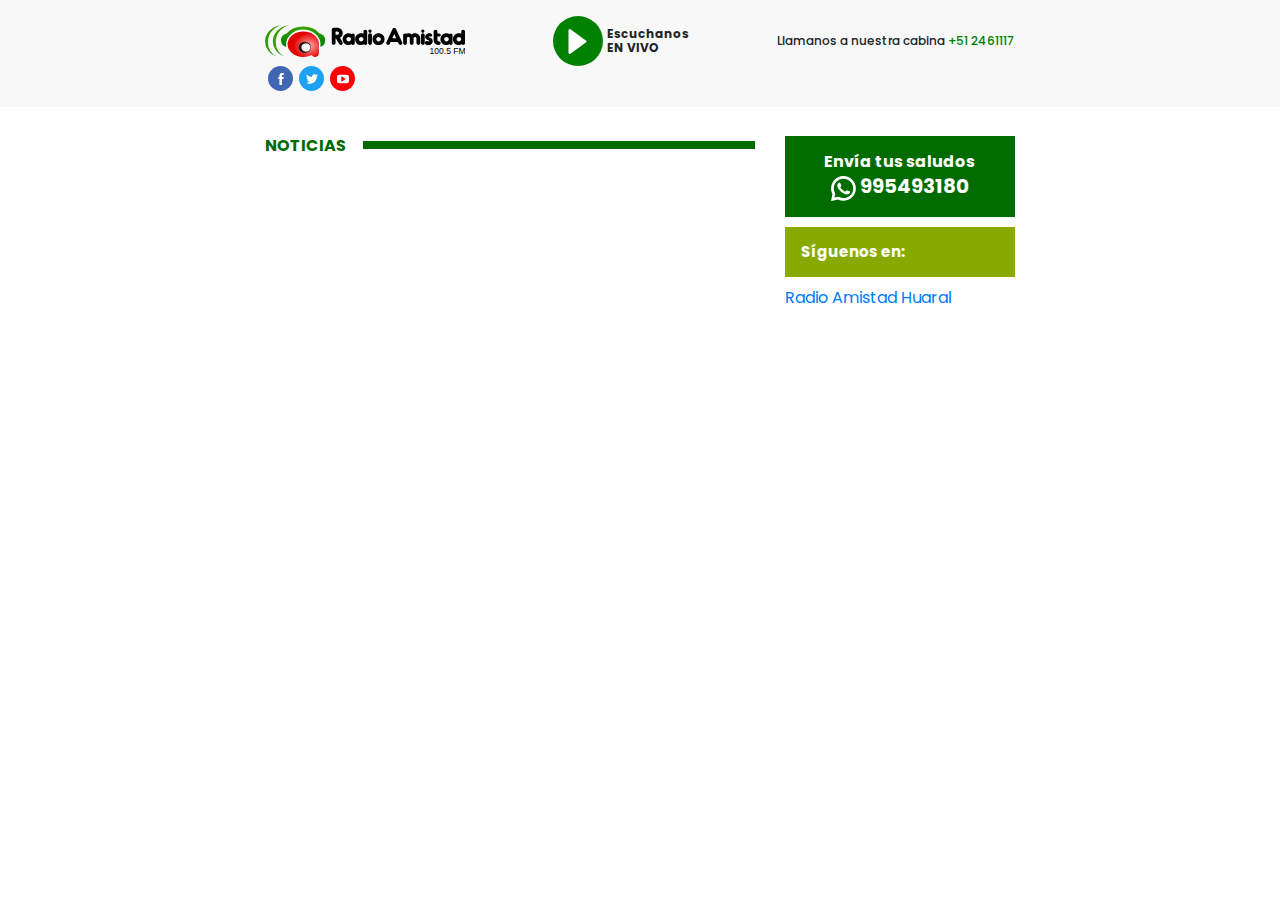
==== blog.html @ 7d195452 "radio and blog page updated" ====
<!DOCTYPE html>
<html lang="en">
<head>
  <meta charset="UTF-8">
  <meta name="viewport" content="width=device-width, initial-scale=1.0">
  <meta http-equiv="X-UA-Compatible" content="ie=edge">
  <link rel="stylesheet" href="https://stackpath.bootstrapcdn.com/bootstrap/4.3.1/css/bootstrap.min.css" integrity="sha384-ggOyR0iXCbMQv3Xipma34MD+dH/1fQ784/j6cY/iJTQUOhcWr7x9JvoRxT2MZw1T" crossorigin="anonymous">
  <link href="https://fonts.googleapis.com/css?family=Poppins&display=swap" rel="stylesheet">
  <link rel="stylesheet" href="main.css">
  <title>Blog</title>
</head>
<body>
  <header class="header radio">
    <div class="container">
      <div class="row d-flex justify-content-between  align-items-center">
        <div class="col-sm-auto d-flex align-items-center justify-content-center">
          <img class="img-logo" src="imgs/radio_amistad.svg" alt="radio amistad logo">
        </div>
        <div class="col-sm-auto d-flex align-items-center justify-content-center">
          <a href="#">
            <div class="circle playRadio">
              <img class="playIcon" src="imgs/playbtn.svg">
            </div>
          </a>
          <h6 class="plaRadioTXT font-weight-bold m-0">Escuchanos <br> EN VIVO</h6>
        </div>
        <div class="col-sm-auto d-flex align-items-center dm-none">
          <h6 class="headerContact m-0">Llamanos a nuestra cabina <span class="t-green">+51 2461117</span></h6>
        </div>
        <div class="sm-container col-sm-auto d-flex align-items-center dm-none justify-content-center">
          <a href="#" target="_blank" rel="noopener noreferrer">
            <div class="circle sn fb">
              <img class="snLgo" src="imgs/facebook-logo.svg">
            </div>
          </a>
          <a href="#" target="_blank" rel="noopener noreferrer">
            <div class="circle sn tt">
              <img class="snLgo" src="imgs/twitter.svg">
            </div>
          </a>
          <a href="#" target="_blank" rel="noopener noreferrer">
            <div class="circle sn yt">
              <img class="snLgo" src="imgs/youtube-logo.svg">
            </div>
          </a>
        </div>
      </div>
    </div>
  </header>
  <section class="radioOnline radio view">
    <div class="container">
      <div class="row radioTitle social">
        <div class="col-8">
          <div class="row">
            <div class="col d-flex align-items-center justify-content-between">
              <h5 class="title font-weight-bold">NOTICIAS<wbr></h5>
              <div class="bar"></div>
            </div>
          </div>
        </div>
        <div class="col">
          <div class="wppContainer socialItems">
            <h4 class="text-white font-weight-bold m-0">Envía tus saludos</h4>
            <img src="imgs/whatsapp.svg" alt="">
            <span class="text-white font-weight-bold">995493180</span>
          </div>
          <div class="socialMsj socialItems">
            <h6 class="text-white font-weight-bold m-0">Síguenos en:</h6>
          </div>
          <div class="fb-page" data-href="https://www.facebook.com/radioamistadoficial/" data-tabs="" data-width="263" data-height="" data-small-header="false" data-hide-cover="false" data-show-facepile="true"><blockquote cite="https://www.facebook.com/radioamistadoficial/" class="fb-xfbml-parse-ignore"><a href="https://www.facebook.com/radioamistadoficial/">Radio Amistad Huaral</a></blockquote></div>
        </div>
      </div>
    </div>
  </section>
  <script src="https://code.jquery.com/jquery-3.3.1.slim.min.js" integrity="sha384-q8i/X+965DzO0rT7abK41JStQIAqVgRVzpbzo5smXKp4YfRvH+8abtTE1Pi6jizo" crossorigin="anonymous"></script>
  <script src="https://cdnjs.cloudflare.com/ajax/libs/popper.js/1.14.7/umd/popper.min.js" integrity="sha384-UO2eT0CpHqdSJQ6hJty5KVphtPhzWj9WO1clHTMGa3JDZwrnQq4sF86dIHNDz0W1" crossorigin="anonymous"></script>
  <script src="https://stackpath.bootstrapcdn.com/bootstrap/4.3.1/js/bootstrap.min.js" integrity="sha384-JjSmVgyd0p3pXB1rRibZUAYoIIy6OrQ6VrjIEaFf/nJGzIxFDsf4x0xIM+B07jRM" crossorigin="anonymous"></script>
</body>
</html>
---- main.css ----
:root {
  --green-principal: #006C00;
  --green-secondary: #008000;
  --yellow-green: #88AA00;
  --grey: #ECECEC;
}

html, body {
  font-family: 'Poppins', sans-serif;
}

/* Modifying container */
.container {
  max-width: 780px;
}


/*************** INDEX **************/
/* Header radio */
.header.radio {
  background-color: #f8f8f8;
  padding: 1rem 0;
}

.img-logo {
  width: 200px;
}

.sm-container a {
  padding: 0 3px;
}

/* Circles */
.circle {
  display: flex;
  justify-content: center;
  align-items: center;
  border-radius: 50%;
}

/* Play BTN */
.playRadio {
  width: 50px;
  height: 50px;
  background-color: var(--green-secondary);
  margin-right: .3rem;
}

.playIcon {
  width: 25px;
  color: #ffffff;
}

.plaRadioTXT {
  font-size: 12px;
}

/* Contact in header */
.headerContact {
  font-size: 12px;
}

.t-green {
  color: var(--green-secondary);
}

/* Social icons */
.sn {
  width: 25px;
  height: 25px;
}

.snLgo {
  width: 12px;
}

.sn.fb {
  background-color: #4267B2;
}

.sn.tt {
  background-color: #1DA1F2;
}

.sn.yt {
  background-color: #FF0000;
}

/* Navbar */
.navbar.radio {
  background-color: var(--green-secondary);
}

.navRadio {
  color: #ffffff;
}

.navRadio.active {
  background-color: var(--green-principal) !important;
}

.navbar.radio .container .nav-pills a {
  font-size: 15px;
}

.navbar.radio .container .nav-pills a:hover {
  color: #ffffff;
}


/* Carousel News */
.newsCarousel.radio {
  padding: 2rem 0;
}

#carouselNewsInfo {
  border-bottom: 5px solid var(--green-principal);
}

.carousel.slide a {
  background-color: #000000;
  padding: .5rem;
}

.carousel.slide .carousel-control-prev {
  right: 42px;
  left: auto;
}

.carousel.slide .carousel-control-next, .carousel-control-prev {
  align-items: flex-start;
  width: auto;
  bottom: auto;
  opacity: 1;
}

.carousel.slide a:hover, .carousel.slide a:active {
  background-color: var(--green-principal);
}

.carousel.slide .carousel-control-prev-icon {
  background-image: url('imgs/back.svg');
}

.carousel.slide .carousel-control-next-icon {
  background-image: url('imgs/next.svg');
}

#carouselNewsInfo .carousel-caption {
  background-color: #000000;
  padding: 30px 1rem 1rem;
  opacity: 0.8;
  right: 0;
  bottom: 0;
  left: 0;
  text-align: left;
}

#carouselNewsInfo .carousel-caption p {
  margin-bottom: 0;
  font-size: 14px;
}

#carouselNewsInfo .newsTag {
  background-color: #1DA1F2;
  position: absolute;
  top: -12px;
  padding: .4rem .6rem;
}

#carouselNewsInfo .newsTag h6 {
  color: #ffffff;
  font-size: 12px;
  text-transform: uppercase;
}


/* Lo Nuevo Noticias */
.lastNews.radio {
  background-color: var(--green-principal);
  padding: 2rem 0 0;
  margin-bottom: 8rem;
}

.lastNews.radio .newsHeader {
  margin-bottom: 1.5rem;
}

.lastNews.radio .newsHeader .lastNewsBtn {
  background-color: var(--yellow-green);
  border: none;
  padding: .6rem 1rem;
  border-radius: 25px;
  font-size: 14px;
}

.lastNews.radio .container{
  margin-bottom: -7rem;
}

.lastNews.radio .newImgs .col img{
  width: 100%;
  border: 3px solid #ffffff;
  border-radius: 0 !important;
}

.lastNews.radio #lastNewsCarousel {
  padding-bottom: 1rem;
}

.lastNews.radio #lastNewsCarousel .carousel-indicators{
  margin-bottom: 0;
}

.lastNews.radio #lastNewsCarousel li{
  width: 15px;
  height: 15px;
  border: 0;
  border-radius: 50%;
  background-color: var(--green-secondary);
}


/* Trending Topics */
.trendingTitle {
  color: var(--green-principal);
  text-transform: uppercase;
}

#carouselTrending .carousel-caption {
  position: relative;
  margin: 1rem 0;
  padding: 0 .6rem;
  right: 0;
  bottom: 0;
  left: 0;
  text-align: left;
  border-left: 5px solid var(--green-principal);
}

.trendingTopics.radio {
  padding: 1rem 0;
}

.row.social .socialItems {
  margin-bottom: .6rem;
}

.wppContainer {
  background-color: var(--green-principal);
  text-align: center;
  padding: 1rem;
}

.socialMsj {
  background-color: var(--yellow-green);
  text-align: left;
  padding: 1rem;
}

.socialMsj h6 {
  font-size: 15px;
}

.wppContainer h4 {
  font-size: 16px;
}

.wppContainer span {
  font-size: 20px;
}

.wppContainer img {
  width: 25px;
}


/* Footer */
footer {
  background-color: var(--grey);
  padding: 1.5rem 1rem;
}

footer .col {
  margin: .3rem 0;
}

footer h6 {
  font-size: 12px;
}

/*************** RADIO PAGE **************/
/* Radio header */
.radioTitle {
  padding: 1.8rem 0;
}

.radioTitle .title {
  color: var(--green-principal);
  font-size: 16px;
  margin: 0 .8rem 0 0;
}

.radioTitle .bar {
  background-color: var(--green-principal);
  width: 80%;
  height: .5rem;
}

/* Radio online section */
.radioOnline .radioTextInfo {
  font-size: 14px;
  color: var(--green-principal);
}


/* Media queries */
@media (max-width: 992px) {
  .trendingTopics.radio .social .col-8 {
    flex: 3;
    max-width: 100%;
  }

  .trendingTopics.radio .social .socialItems {
    width: 230px;
  }
}


@media (max-width: 768px)  {
  .img-logo {
    width: 180px;
  }

  .header.radio .col-sm-auto:first-child {
    margin-bottom: 10px;
  }

  .playRadio {
    width: 45px;
    height: 43px;
  }

  .navbar.radio .container .nav-pills a {
    font-size: 12px;
  }

  .trendingTopics.radio .social {
    display: flex;
    flex-direction: column;
  }

  .trendingTopics.radio .social .col {
    margin-top: 1rem;
    display: flex;
    flex-direction: column;
    align-items: center;
  }

  .radioTitle .title {
    font-size: 13px;
  }

  .radioTitle .bar {
    height: .3rem;
  }
}

@media (max-width: 576px)  {
  .dm-none {
    display: none !important;
  } 

  .navbar.radio .container {
    padding: 0;
    justify-content: center;
  }

  .navbar.radio .container .nav-pills {
    width: 100%;
    text-align: center;
  }

  .newsCarousel.radio {
    padding: 1.5rem 0;

  }

  #carouselNewsInfo .carousel-caption {
    padding: 15px .5rem .3rem;
  }

  #carouselNewsInfo .newsTag h6 {
    font-size: 10px;
  }

  #carouselNewsInfo .carousel-caption h5 {
    font-size: 15px;
  }

  #carouselNewsInfo .carousel-caption p {
    font-size: 10px;
  }

  #carouselNewsInfo .carousel-control-prev {
    right: 36px;
  }

  #carouselNewsInfo a {
    padding: .3rem;
  }

  .lastNews.radio {
    padding-top: 1rem;
  }

  .lastNews.radio .newsHeader{
    margin-bottom: .8rem;
  }

  .lastNews.radio .newsHeader h4 {
    font-size: 18px;
  }

  .lastNews.radio .newsHeader .lastNewsBtn {
    font-size: 12px;
    padding: .3rem .5rem;
  }

  .lastNews.radio #lastNewsCarousel li{
    width: 13px;
    height: 13px;
  }

  #carouselTrending .carousel-item .trendingItem > * {
    height: 16rem;
  }

  #carouselTrending .carousel-item .carousel-caption h5 {
    font-size: 16px;
  }

  footer {
    padding: 1.5rem 1rem;
  }

  footer h6 {
    font-size: 10px;
  }

  .radioTitle .title {
    font-size: 12px;
  }

  .radioTitle .bar {
    width: 65%;
  }
}
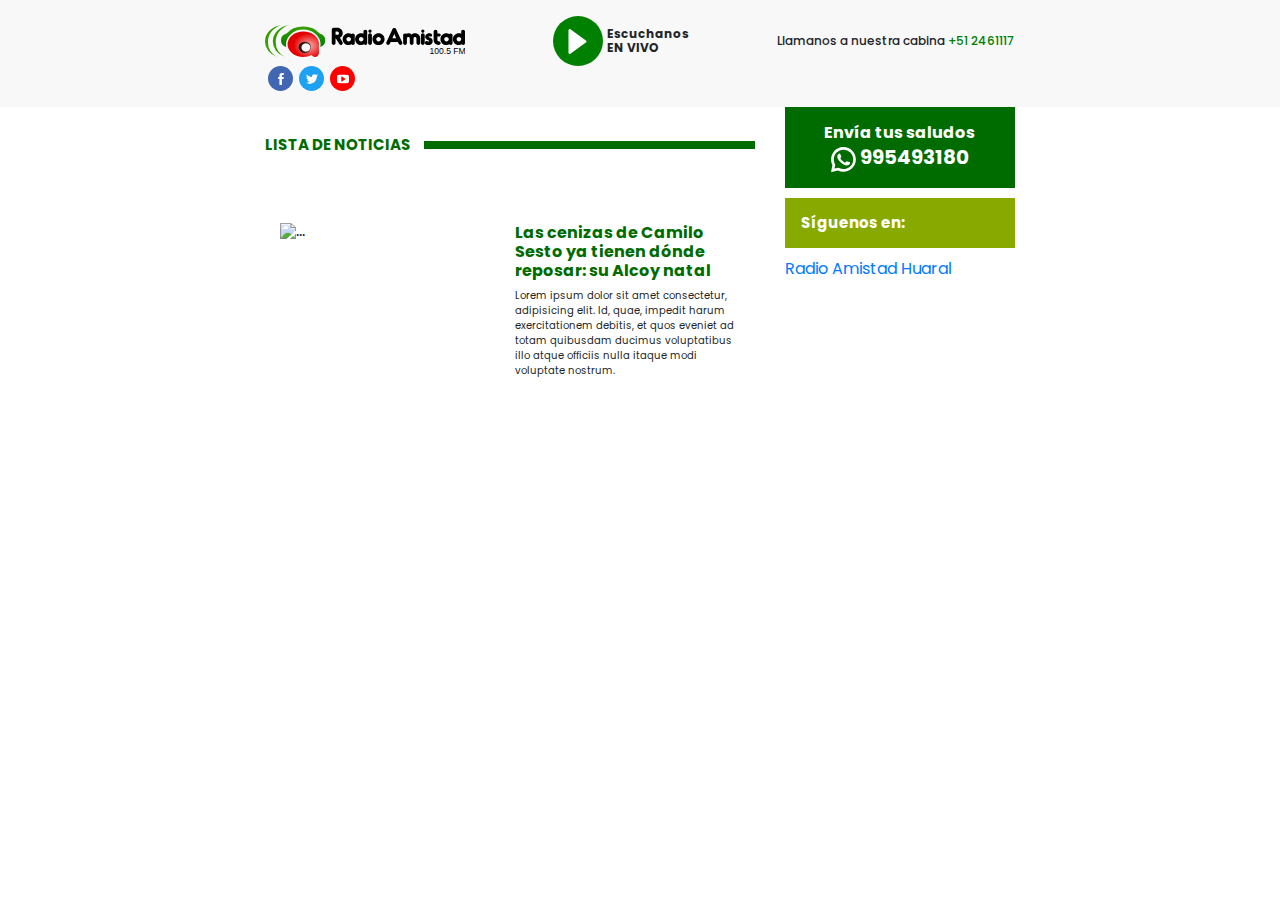
==== commit a88869b7: ":squirrel: blog page added" ====
--- a/blog.html
+++ b/blog.html
@@ -47,18 +47,31 @@
       </div>
     </div>
   </header>
-  <section class="radioOnline radio view">
+  <section class="blogNews radio">
     <div class="container">
-      <div class="row radioTitle social">
+      <div class="row social">
         <div class="col-8">
-          <div class="row">
-            <div class="col d-flex align-items-center justify-content-between">
-              <h5 class="title font-weight-bold">NOTICIAS<wbr></h5>
+          <div class="row radioTitle">
+            <div class="col d-flex align-items-center">
+              <h5 class="title font-weight-bold">LISTA DE NOTICIAS<wbr></h5>
               <div class="bar"></div>
             </div>
           </div>
+          <div class="col newsSection">
+            <div class="row newsContainer">
+              <div class="col">
+                <figure class="figure">
+                  <img src="https://picsum.photos/250/150" class="figure-img img-fluid" alt="...">
+                </figure>
+              </div>
+              <div class="col">
+                <h5 class="newTitle font-weight-bold">Las cenizas de Camilo Sesto ya tienen dónde reposar: su Alcoy natal</h5>
+                <p class="newText">Lorem ipsum dolor sit amet consectetur, adipisicing elit. Id, quae, impedit harum exercitationem debitis, et quos eveniet ad totam quibusdam ducimus voluptatibus illo atque officiis nulla itaque modi voluptate nostrum.</p>
+              </div>
+            </div>
+          </div>
         </div>
-        <div class="col">
+        <div class="col sidebar">
           <div class="wppContainer socialItems">
             <h4 class="text-white font-weight-bold m-0">Envía tus saludos</h4>
             <img src="imgs/whatsapp.svg" alt="">
--- a/main.css
+++ b/main.css
@@ -297,8 +297,9 @@
 
 .radioTitle .title {
   color: var(--green-principal);
-  font-size: 16px;
+  font-size: 15px;
   margin: 0 .8rem 0 0;
+  white-space: nowrap;
 }
 
 .radioTitle .bar {
@@ -316,16 +317,37 @@
 
 /* Media queries */
 @media (max-width: 992px) {
-  .trendingTopics.radio .social .col-8 {
+  .radio .social .col-8 {
     flex: 3;
     max-width: 100%;
   }
 
-  .trendingTopics.radio .social .socialItems {
+  .radio .social .socialItems {
     width: 230px;
   }
 }
 
+/*************** BLOG PAGE  **************/
+.blogNews  .newsSection { 
+  margin-top: 2.5rem;
+}
+
+.newsContainer .col:first-child {
+  padding-right: 5px;
+}
+
+.newsContainer .col:last-child {
+  padding-left: 5px;
+}
+
+.blogNews .newTitle {
+  color: var(--green-principal);
+  font-size: 16px;
+}
+
+.blogNews  .newText {
+  font-size: 10px;
+}
 
 @media (max-width: 768px)  {
   .img-logo {
@@ -345,12 +367,12 @@
     font-size: 12px;
   }
 
-  .trendingTopics.radio .social {
+  .radio .social {
     display: flex;
     flex-direction: column;
   }
 
-  .trendingTopics.radio .social .col {
+  .radio .social .sidebar {
     margin-top: 1rem;
     display: flex;
     flex-direction: column;
@@ -456,3 +478,10 @@
     width: 65%;
   }
 }
+
+@media (max-width: 406px) {
+  .row.newsContainer {
+    display: flex;
+    flex-direction: column;
+  }
+}
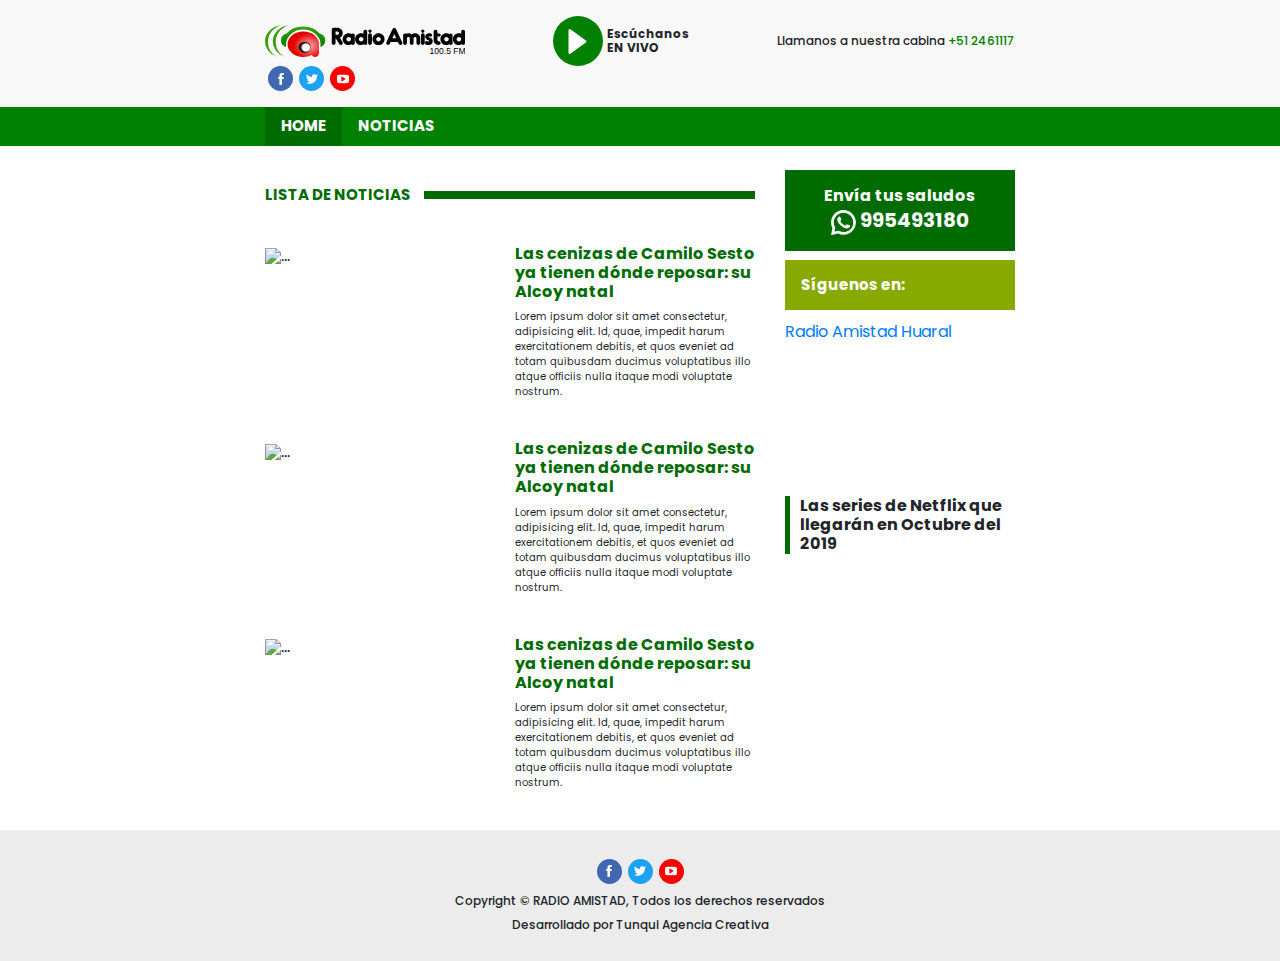
==== commit b4353a8d: ":v: radio created" ====
--- a/blog.html
+++ b/blog.html
@@ -18,11 +18,11 @@
         </div>
         <div class="col-sm-auto d-flex align-items-center justify-content-center">
           <a href="#">
-            <div class="circle playRadio">
-              <img class="playIcon" src="imgs/playbtn.svg">
+            <div class="circle controlsRadio">
+              <img class="controlImgRadio" src="imgs/playbtn.svg">
             </div>
           </a>
-          <h6 class="plaRadioTXT font-weight-bold m-0">Escuchanos <br> EN VIVO</h6>
+          <h6 class="plaRadioTXT font-weight-bold m-0">Escúchanos <br> EN VIVO</h6>
         </div>
         <div class="col-sm-auto d-flex align-items-center dm-none">
           <h6 class="headerContact m-0">Llamanos a nuestra cabina <span class="t-green">+51 2461117</span></h6>
@@ -47,9 +47,17 @@
       </div>
     </div>
   </header>
+  <section class="navbar radio p-0">
+    <div class="container">
+      <nav class="nav nav-pills flex-column flex-sm-row">
+        <a class="rounded-0 font-weight-bold flex-sm-fill text-sm-center navRadio nav-link active" href="#">HOME</a>
+        <a class="rounded-0 font-weight-bold flex-sm-fill text-sm-center navRadio nav-link" href="#">NOTICIAS</a>
+      </nav>
+    </div>
+  </section>
   <section class="blogNews radio">
     <div class="container">
-      <div class="row social">
+      <div class="row social radioView">
         <div class="col-8">
           <div class="row radioTitle">
             <div class="col d-flex align-items-center">
@@ -57,16 +65,40 @@
               <div class="bar"></div>
             </div>
           </div>
-          <div class="col newsSection">
-            <div class="row newsContainer">
-              <div class="col">
-                <figure class="figure">
-                  <img src="https://picsum.photos/250/150" class="figure-img img-fluid" alt="...">
-                </figure>
+          <div class="row">
+            <div class="col newsSection">
+              <div class="row newsContainer">
+                <div class="col">
+                  <figure class="figure">
+                    <img src="https://picsum.photos/250/150" class="figure-img img-fluid" alt="...">
+                  </figure>
+                </div>
+                <div class="col newsDescription">
+                  <h5 class="newTitle font-weight-bold">Las cenizas de Camilo Sesto ya tienen dónde reposar: su Alcoy natal</h5>
+                  <p class="newText">Lorem ipsum dolor sit amet consectetur, adipisicing elit. Id, quae, impedit harum exercitationem debitis, et quos eveniet ad totam quibusdam ducimus voluptatibus illo atque officiis nulla itaque modi voluptate nostrum.</p>
+                </div>
               </div>
-              <div class="col">
-                <h5 class="newTitle font-weight-bold">Las cenizas de Camilo Sesto ya tienen dónde reposar: su Alcoy natal</h5>
-                <p class="newText">Lorem ipsum dolor sit amet consectetur, adipisicing elit. Id, quae, impedit harum exercitationem debitis, et quos eveniet ad totam quibusdam ducimus voluptatibus illo atque officiis nulla itaque modi voluptate nostrum.</p>
+              <div class="row newsContainer">
+                <div class="col">
+                  <figure class="figure">
+                    <img src="https://picsum.photos/250/150" class="figure-img img-fluid" alt="...">
+                  </figure>
+                </div>
+                <div class="col newsDescription">
+                  <h5 class="newTitle font-weight-bold">Las cenizas de Camilo Sesto ya tienen dónde reposar: su Alcoy natal</h5>
+                  <p class="newText">Lorem ipsum dolor sit amet consectetur, adipisicing elit. Id, quae, impedit harum exercitationem debitis, et quos eveniet ad totam quibusdam ducimus voluptatibus illo atque officiis nulla itaque modi voluptate nostrum.</p>
+                </div>
+              </div>
+              <div class="row newsContainer">
+                <div class="col">
+                  <figure class="figure">
+                    <img src="https://picsum.photos/250/150" class="figure-img img-fluid" alt="...">
+                  </figure>
+                </div>
+                <div class="col newsDescription">
+                  <h5 class="newTitle font-weight-bold">Las cenizas de Camilo Sesto ya tienen dónde reposar: su Alcoy natal</h5>
+                  <p class="newText">Lorem ipsum dolor sit amet consectetur, adipisicing elit. Id, quae, impedit harum exercitationem debitis, et quos eveniet ad totam quibusdam ducimus voluptatibus illo atque officiis nulla itaque modi voluptate nostrum.</p>
+                </div>
               </div>
             </div>
           </div>
@@ -81,12 +113,53 @@
             <h6 class="text-white font-weight-bold m-0">Síguenos en:</h6>
           </div>
           <div class="fb-page" data-href="https://www.facebook.com/radioamistadoficial/" data-tabs="" data-width="263" data-height="" data-small-header="false" data-hide-cover="false" data-show-facepile="true"><blockquote cite="https://www.facebook.com/radioamistadoficial/" class="fb-xfbml-parse-ignore"><a href="https://www.facebook.com/radioamistadoficial/">Radio Amistad Huaral</a></blockquote></div>
+          <div class="sidebarVideo">
+            <div class="trendingItem">
+              <iframe height="120" class="d-block w-100" src="https://www.youtube.com/embed/5_TFekLVmvA" frameborder="0" allow="accelerometer; autoplay; encrypted-media; gyroscope; picture-in-picture" allowfullscreen></iframe>
+            </div>
+            <div class="titleCaption">
+              <h5 class="font-weight-bold text-body">Las series de Netflix que llegarán en Octubre del 2019</h5>
+            </div>
+          </div>
         </div>
       </div>
     </div>
   </section>
+  <footer>
+    <div class="row">
+      <div class="col">
+        <div class="sm-container col-sm-auto d-flex align-items-center justify-content-center">
+          <a href="#" target="_blank" rel="noopener noreferrer">
+            <div class="circle sn fb">
+              <img class="snLgo" src="imgs/facebook-logo.svg">
+            </div>
+          </a>
+          <a href="#" target="_blank" rel="noopener noreferrer">
+            <div class="circle sn tt">
+              <img class="snLgo" src="imgs/twitter.svg">
+            </div>
+          </a>
+          <a href="#" target="_blank" rel="noopener noreferrer">
+            <div class="circle sn yt">
+              <img class="snLgo" src="imgs/youtube-logo.svg">
+            </div>
+          </a>
+        </div>
+      </div>
+      <div class="w-100"></div>
+      <div class="col">
+        <h6 class="text-center m-0">Copyright © RADIO AMISTAD, Todos los derechos reservados</h6>
+      </div>
+      <div class="w-100"></div>
+      <div class="col">
+        <h6 class="text-center m-0">Desarrollado por Tunqui Agencia Creativa</h6>
+      </div>
+    </div>
+  </footer>
   <script src="https://code.jquery.com/jquery-3.3.1.slim.min.js" integrity="sha384-q8i/X+965DzO0rT7abK41JStQIAqVgRVzpbzo5smXKp4YfRvH+8abtTE1Pi6jizo" crossorigin="anonymous"></script>
   <script src="https://cdnjs.cloudflare.com/ajax/libs/popper.js/1.14.7/umd/popper.min.js" integrity="sha384-UO2eT0CpHqdSJQ6hJty5KVphtPhzWj9WO1clHTMGa3JDZwrnQq4sF86dIHNDz0W1" crossorigin="anonymous"></script>
   <script src="https://stackpath.bootstrapcdn.com/bootstrap/4.3.1/js/bootstrap.min.js" integrity="sha384-JjSmVgyd0p3pXB1rRibZUAYoIIy6OrQ6VrjIEaFf/nJGzIxFDsf4x0xIM+B07jRM" crossorigin="anonymous"></script>
+  <div id="fb-root"></div>
+  <script async defer crossorigin="anonymous" src="https://connect.facebook.net/es_LA/sdk.js#xfbml=1&autoLogAppEvents=1&version=v5.0&appId=2393412124225675"></script>
 </body>
 </html>--- a/main.css
+++ b/main.css
@@ -39,20 +39,140 @@
 }
 
 /* Play BTN */
-.playRadio {
+.controlsRadio {
   width: 50px;
   height: 50px;
   background-color: var(--green-secondary);
   margin-right: .3rem;
 }
 
-.playIcon {
+.inRadio .controlsRadio {
+  width: 5rem;
+  height: 5rem;
+  margin-right: 1.5rem;
+}
+
+.inRadio .controlsRadio img {
+  width: 40px;
+}
+
+.controlImgRadio {
   width: 25px;
   color: #ffffff;
 }
 
 .plaRadioTXT {
   font-size: 12px;
+}
+
+.inRadio .plaRadioTXT {
+  font-size: 18px;
+}
+
+.inRadio h6 {
+  margin-bottom: 1rem !important;
+}
+
+.inRadio input[type=range] {
+  -webkit-appearance: none; 
+  width: 100%; 
+  background: transparent; 
+}
+
+.inRadio input[type=range]::-webkit-slider-thumb {
+  -webkit-appearance: none;
+  height: 8px;
+  width: 10px;
+  border-radius: 1px;
+  background: var(--green-principal);
+  cursor: pointer;
+  margin-top: 0px;
+}
+
+input[type=range]::-moz-range-thumb {
+  height: 8px;
+  width: 10px;
+  border-radius: 1px;
+  background: var(--green-principal);
+  cursor: pointer;
+  margin-top: 0px;
+}
+
+input[type=range]::-ms-thumb {
+  height: 8px;
+  width: 10px;
+  border-radius: 1px;
+  background: var(--green-principal);
+  cursor: pointer;
+  margin-top: 0px; 
+}
+
+/* slide */
+
+input[type=range]::-webkit-slider-runnable-track {
+  width: 100%;
+  height: 8px;
+  cursor: pointer;
+  background: var(--yellow-green);
+  border-radius: 4px;
+}
+
+#volumenRange {
+  width: 64.5px;
+  height: 8px;
+  border-radius: 4px;
+  position: absolute;
+  bottom: 0;
+  margin-left: 0;
+  content: '';
+  background-color: var(--green-principal);
+}
+
+input[type=range]:focus::-webkit-slider-runnable-track {
+  background: var(--yellow-green);
+}
+
+input[type=range]::-moz-range-track {
+  width: 100%;
+  height: 8px;
+  cursor: pointer;
+  background: var(--yellow-green);
+  border-radius: 4px;
+}
+
+input[type=range]::-ms-track {
+  width: 100%;
+  height: 8px;
+  cursor: pointer;
+  background: var(--yellow-green);
+  border-radius: 4px;
+  color: transparent;
+}
+input[type=range]::-ms-fill-lower {
+  background: var(--yellow-green);
+  border-radius: 4px;
+}
+input[type=range]:focus::-ms-fill-lower {
+  background: var(--yellow-green);
+}
+input[type=range]::-ms-fill-upper {
+  background: var(--yellow-green);
+  border-radius: 4px;
+}
+input[type=range]:focus::-ms-fill-upper {
+  background: var(--yellow-green);
+}
+
+input[type=range]:focus {
+  outline: none; 
+}
+
+input[type=range]::-ms-track {
+  width: 100%;
+  cursor: pointer;
+  background: transparent; 
+  border-color: transparent;
+  color: transparent;
 }
 
 /* Contact in header */
@@ -227,7 +347,7 @@
   text-transform: uppercase;
 }
 
-#carouselTrending .carousel-caption {
+.titleCaption {
   position: relative;
   margin: 1rem 0;
   padding: 0 .6rem;
@@ -289,10 +409,20 @@
   font-size: 12px;
 }
 
+/* Radio Player */
+#radioPlayer {
+  width: 100%;
+  height: auto;
+  background-color: var(--grey);
+  padding: 1rem 3rem;
+  border: 1px solid #d8d8d8;
+  border-radius: 8px;
+}
+
 /*************** RADIO PAGE **************/
 /* Radio header */
 .radioTitle {
-  padding: 1.8rem 0;
+  padding: 1rem 0;
 }
 
 .radioTitle .title {
@@ -304,7 +434,7 @@
 
 .radioTitle .bar {
   background-color: var(--green-principal);
-  width: 80%;
+  width: 100%;
   height: .5rem;
 }
 
@@ -314,6 +444,50 @@
   color: var(--green-principal);
 }
 
+
+
+/*************** BLOG PAGE  **************/
+.blogNews.radio {
+  padding-top: 1.5rem;
+}
+
+.blogNews .newsSection { 
+  margin-top: 1.5rem;
+}
+
+.newsContainer {
+  margin-bottom: 1.5rem;
+}
+
+.newsContainer figure, .newsContainer img {
+  width: 100%;
+  margin: 0;
+}
+
+.newsContainer .col:first-child {
+  padding-right: 5px;
+}
+
+.newsContainer .col:last-child {
+  padding-left: 5px;
+}
+
+.blogNews .newTitle {
+  color: var(--green-principal);
+  font-size: 16px;
+}
+
+.blogNews .newText {
+  font-size: 10px;
+}
+
+.sidebarVideo {
+  width: 230px;
+}
+
+.sidebarVideo .titleCaption h5 {
+  font-size: 16px;
+}
 
 /* Media queries */
 @media (max-width: 992px) {
@@ -327,28 +501,6 @@
   }
 }
 
-/*************** BLOG PAGE  **************/
-.blogNews  .newsSection { 
-  margin-top: 2.5rem;
-}
-
-.newsContainer .col:first-child {
-  padding-right: 5px;
-}
-
-.newsContainer .col:last-child {
-  padding-left: 5px;
-}
-
-.blogNews .newTitle {
-  color: var(--green-principal);
-  font-size: 16px;
-}
-
-.blogNews  .newText {
-  font-size: 10px;
-}
-
 @media (max-width: 768px)  {
   .img-logo {
     width: 180px;
@@ -358,7 +510,7 @@
     margin-bottom: 10px;
   }
 
-  .playRadio {
+  .controlsRadio {
     width: 45px;
     height: 43px;
   }
@@ -386,6 +538,28 @@
   .radioTitle .bar {
     height: .3rem;
   }
+
+  .newsContainer .newsDescription {
+    display: flex;
+    flex-direction: column;
+    justify-content: center;
+  }
+
+  .titleCaption h5 {
+    font-size: 17px;
+  }
+ 
+  .row.newsContainer, .col.radioTitle {
+    padding: 0 5%;
+  }
+
+  .row.newsContainer .figure {
+    margin-bottom: .5rem;
+  }
+
+  .radioTitle .col{
+    padding: 0 5%;
+  }
 }
 
 @media (max-width: 576px)  {
@@ -474,14 +648,15 @@
     font-size: 12px;
   }
 
-  .radioTitle .bar {
-    width: 65%;
-  }
-}
-
-@media (max-width: 406px) {
   .row.newsContainer {
     display: flex;
     flex-direction: column;
   }
-}
+  .newsContainer .col:first-child, .newsContainer .col:last-child {
+    padding: 0;
+  }
+
+  #radioPlayer {
+    padding: 1rem 2rem;
+  }
+}
